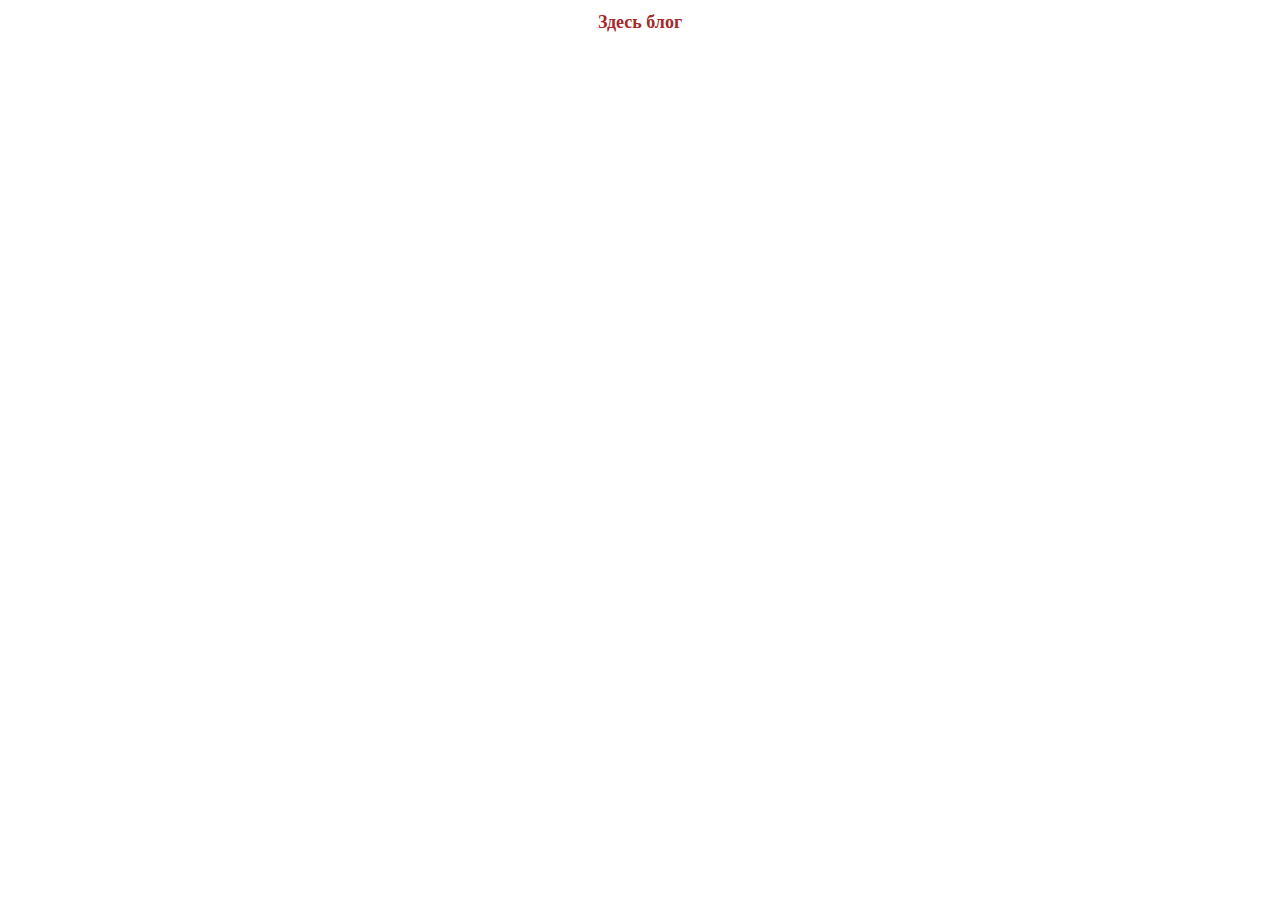
==== blog.html @ ee2ab401 "Add files via upload" ====
<!DOCTYPE html>
<html lang="en">
<head>
    <meta charset="UTF-8">
    <meta name="viewport" content="width=device-width, initial-scale=1.0">
    <title>Блог</title>
    <style>
        h1{
            text-align: center;
            font-size: large;
            color: brown;
        }
    </style>
</head>
<body>
    <h1>Здесь блог</h1>
</body>
</html>
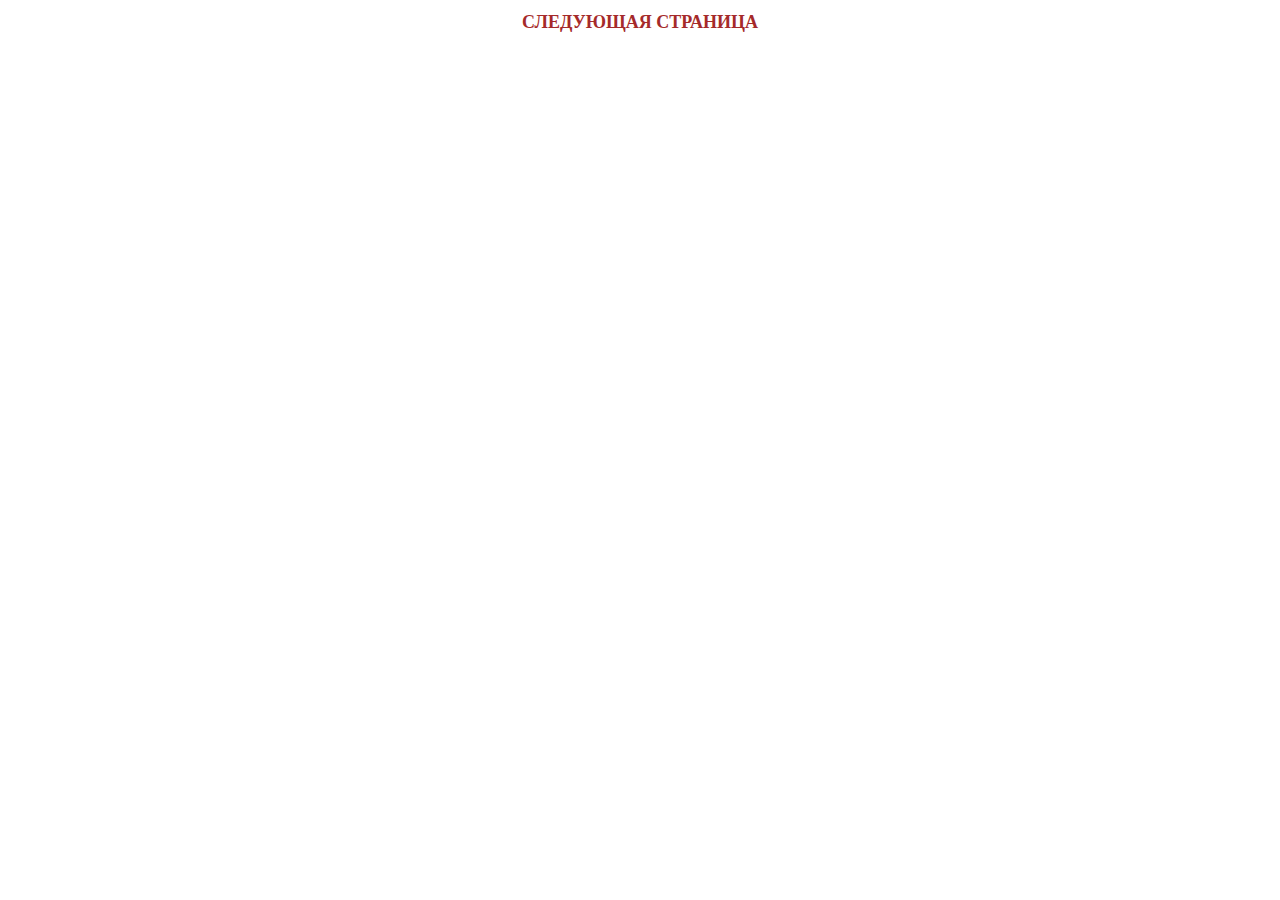
==== commit 4f3bca05: "Update blog.html" ====
--- a/blog.html
+++ b/blog.html
@@ -13,6 +13,6 @@
     </style>
 </head>
 <body>
-    <h1>Здесь блог</h1>
+    <h1>СЛЕДУЮЩАЯ СТРАНИЦА</h1>
 </body>
-</html>+</html>
